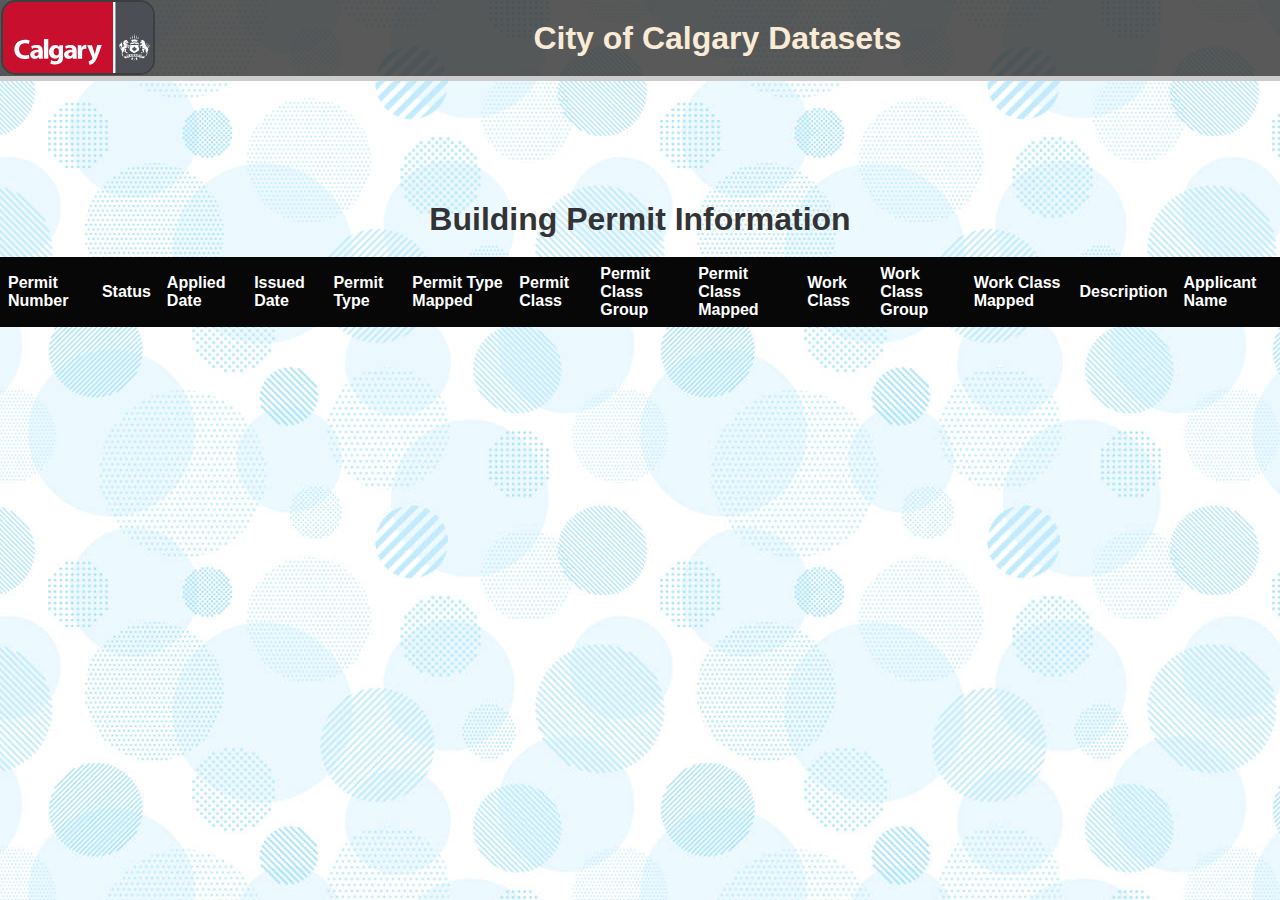
==== datasets/buildingPermits.html @ e3a187a5 "setup beffore applying ajax" ====
<html lang="en">
<head>
    <meta charset="UTF-8">
    <meta name="viewport" content="width=device-width, initial-scale=1.0">
    <link rel="stylesheet" href="datasets.css">
    <title>Building Permit</title>
</head>
<body>

    <header>
        <div class="logo">
          <img src="../assets/logo.svg" alt="logo">
        </div>
        <div class="title">
          <h1>City of Calgary Datasets</h1>
        </div>
      </header>

    <h1>Building Permit Information</h1>


    <table>
      <thead>
        <tr>
          <th>Permit Number</th>
          <th>Status</th>
          <th>Applied Date</th>
          <th>Issued Date</th>
          <th>Permit Type</th>
          <th>Permit Type Mapped</th>
          <th>Permit Class</th>
          <th>Permit Class Group</th>
          <th>Permit Class Mapped</th>
          <th>Work Class</th>
          <th>Work Class Group</th>
          <th>Work Class Mapped</th>
          <th>Description</th>
          <th>Applicant Name</th>
        </tr>
      </thead>

      <tbody id="permit-container"></tbody>
    </table>

    <script src="buildingPermits.js"></script>

</body>
</html>
---- datasets/datasets.css ----
body {
    background-image: url('../assets/pattern.jpeg');
    font-family: Arial, sans-serif;
    color: #333;
    margin: 0px;
}

header {
    background-color: rgba(48, 47, 47, 0.8);
    color: antiquewhite;
    border-bottom: 5px solid #ccc;
    margin: 0px;
    margin-bottom: 100px;
    height: 76px;
}

img {
    border-radius: 15px;
    border: 2px solid #3f3e3e;
    margin-left: 1px;
    width: 150px;
    height: 71px;
    float: left;
}

h1 {
    text-align: center;
    margin: 0px;
    line-height: 76px;;
}

h2 {
    color: #007BFF;
    text-align: center;
    margin-bottom: 40px;
}

table {
  width: 100%;
  border-collapse: collapse;
  font-family: Arial, sans-serif;
}

/* Style table header cells */
th {
  background-color: #070707;
  color: white;
  padding: 8px;
  font-weight: bold;
  text-align: left;
}

/* Style table data cells */
td {
  padding: 8px;
}

/* Alternate row colors for better readability */
tbody tr:nth-child(even) {
  background-color: #f2f2f2;
}
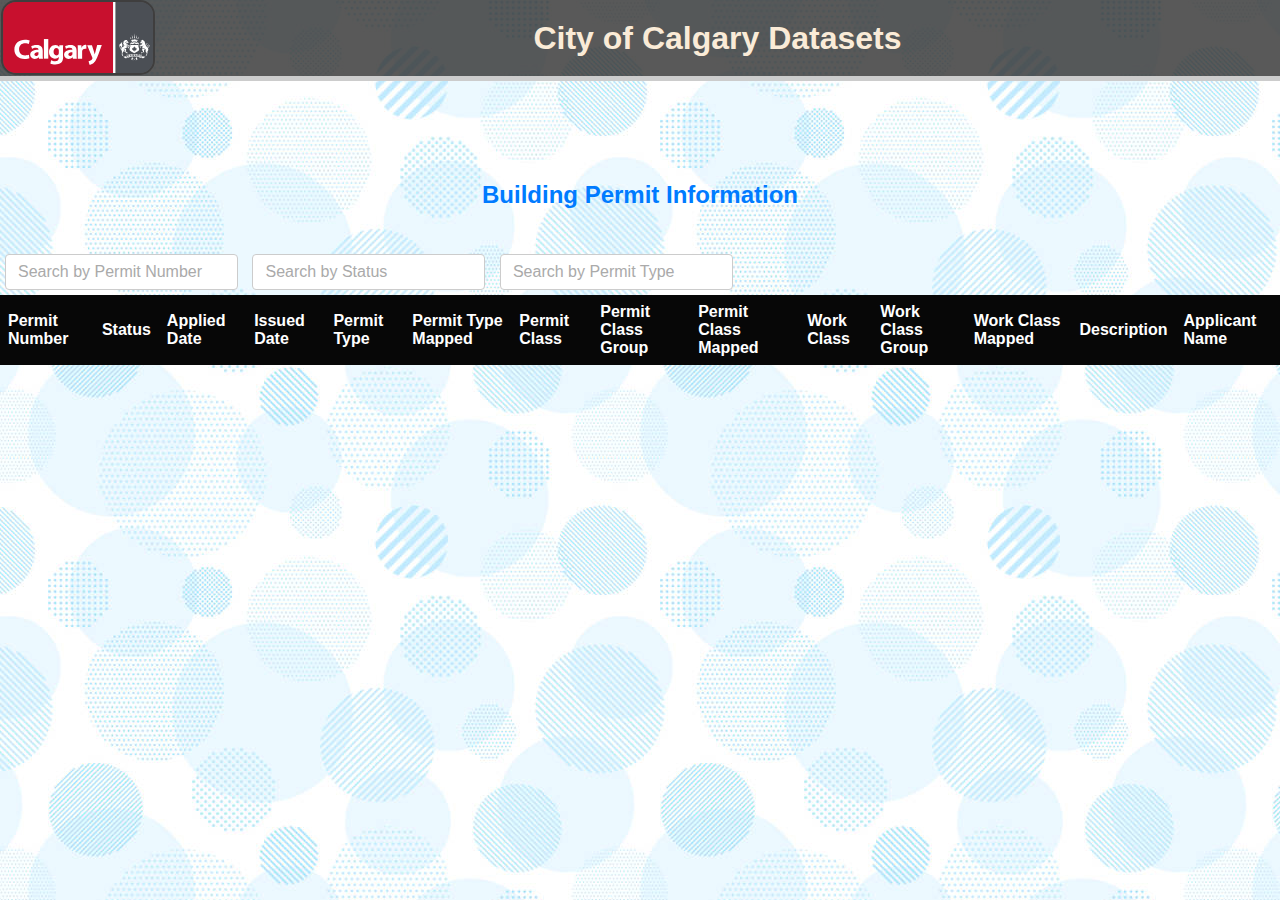
==== commit 65425ac2: "applying ajax-next" ====
--- a/datasets/buildingPermits.html
+++ b/datasets/buildingPermits.html
@@ -16,8 +16,11 @@
         </div>
       </header>
 
-    <h1>Building Permit Information</h1>
+    <h2>Building Permit Information</h2>
 
+    <input type="text" id="search-permit-number" placeholder="Search by Permit Number">
+    <input type="text" id="search-status" placeholder="Search by Status">
+    <input type="text" id="search-permit-type" placeholder="Search by Permit Type">
 
     <table>
       <thead>
--- a/datasets/datasets.css
+++ b/datasets/datasets.css
@@ -59,3 +59,23 @@
 tbody tr:nth-child(even) {
   background-color: #f2f2f2;
 }
+
+input[type="text"] {
+  padding: 8px 12px;
+  margin: 5px;
+  border: 1px solid #ccc;
+  border-radius: 4px;
+  font-size: 16px;
+}
+
+/* Optional: Add styles for placeholder text */
+input[type="text"]::placeholder {
+  color: #aaa;
+}
+
+/* Optional: Style for when the input is focused */
+input[type="text"]:focus {
+  outline: none;
+  border-color: #007bff;
+  box-shadow: 0 0 5px rgba(0, 123, 255, 0.5);
+}
